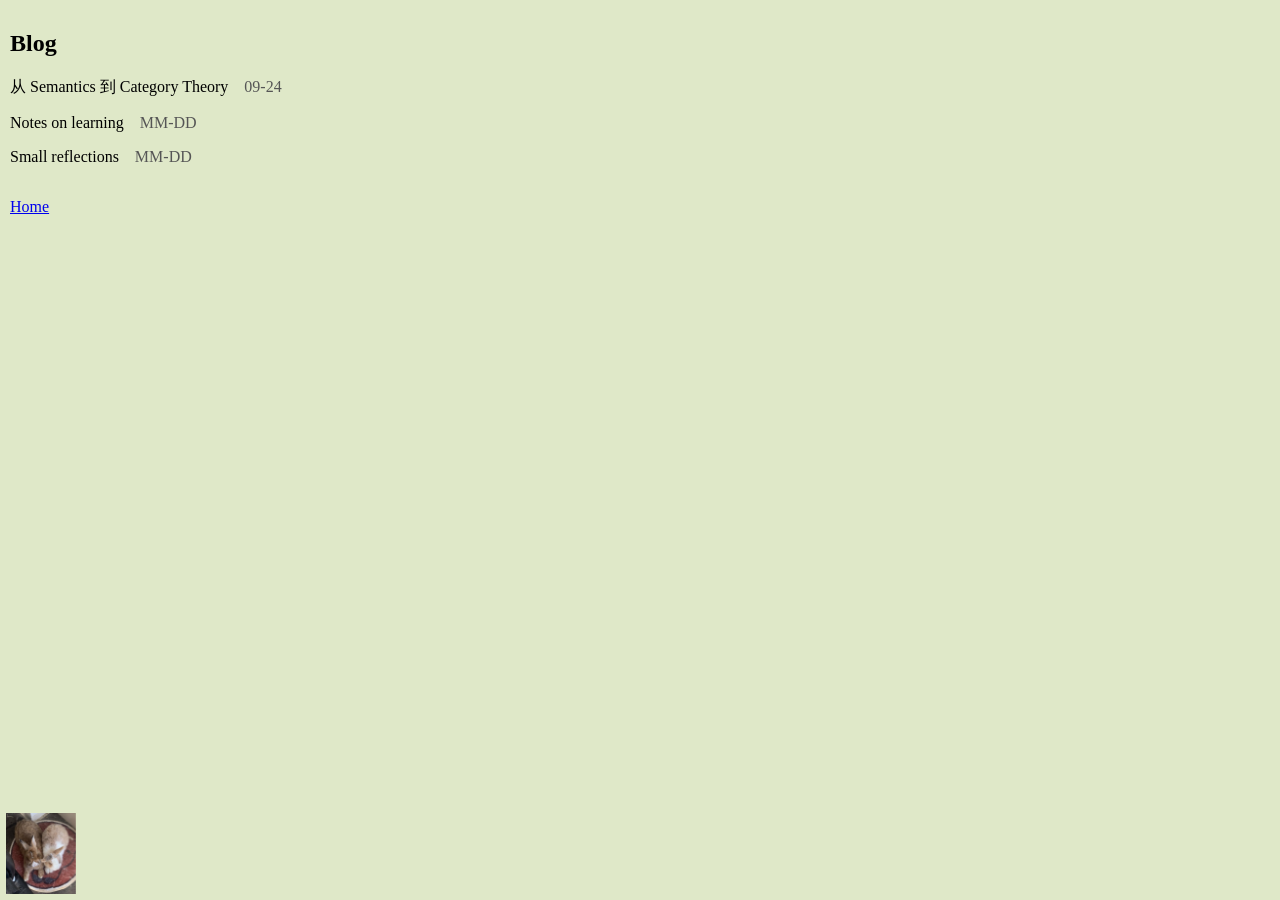
==== blog/index.html @ 42e05403 "update" ====
<!DOCTYPE html>
<html lang="en">
<head>
  <meta charset="UTF-8" />
  <meta name="viewport" content="width=device-width, initial-scale=1.0" />
  <title>Blog | 泽华Zehua</title>
  <link rel="stylesheet" href="../style.css" />
</head>
<body>
  <main>
  <h2>Blog</h2>
  <div class="blog-posts">
    <p class="blog-entry"><a href="./a-first-note.html">从 Semantics 到 Category Theory</a> <span class="post-date">09-24</span></p>
    <p class="blog-entry"><a href="./notes-on-learning.html">Notes on learning</a> <span class="post-date">MM-DD</span></p>
    <p class="blog-entry"><a href="./small-reflections.html">Small reflections</a> <span class="post-date">MM-DD</span></p>
  </div>

  <nav class="page-navigation"><a href="../index.html">Home</a></nav>
  </main>

  <div class="rabbits">
    <img src="../土豆%20%26%20糯米/rabbits-together.jpeg" alt="Tudou and Nuomi resting together">
  </div>

</body>
</html>
---- style.css ----
body {
  font-family: Georgia, "Times New Roman", serif;
  background: #dfe8c8;
  margin: 0;
  padding: 10px;
  padding-bottom: 100px;
  max-width: 620px;
}

.contact-layout {
  display: flex;
  flex-direction: column;
  min-height: calc(100vh - 110px);
  min-height: calc(100svh - 110px);
}

.contact-layout main {
  flex-shrink: 0;
}

.site-contact {
  margin-top: auto;
  padding-top: 38px;
  font-size: 14px;
}

.entry-heading {
  display: flex;
  flex-wrap: wrap;
  justify-content: space-between;
  align-items: baseline;
  gap: 8px 16px;
}

.page-navigation {
  margin-top: 32px;
}

.blog-posts a {
  color: inherit;
  text-decoration: none;
}

.blog-entry {
  display: flex;
  align-items: baseline;
  gap: 16px;
}

.post-date {
  color: #555;
  white-space: nowrap;
  font-variant-numeric: tabular-nums;
}

.blog-posts a:hover,
.blog-posts a:focus-visible {
  text-decoration: underline;
}

.post-title {
  font-size: 1em;
  font-weight: normal;
}

.post-section {
  margin-top: 28px;
}

.post-section h3 {
  font-size: 1em;
  margin-bottom: 8px;
}

.post-section p {
  margin-top: 0;
}

.rabbits {
  position: fixed;
  left: 6px;
  bottom: 6px;
}

.rabbits img {
  display: block;
  width: 70px;
  height: auto;
}
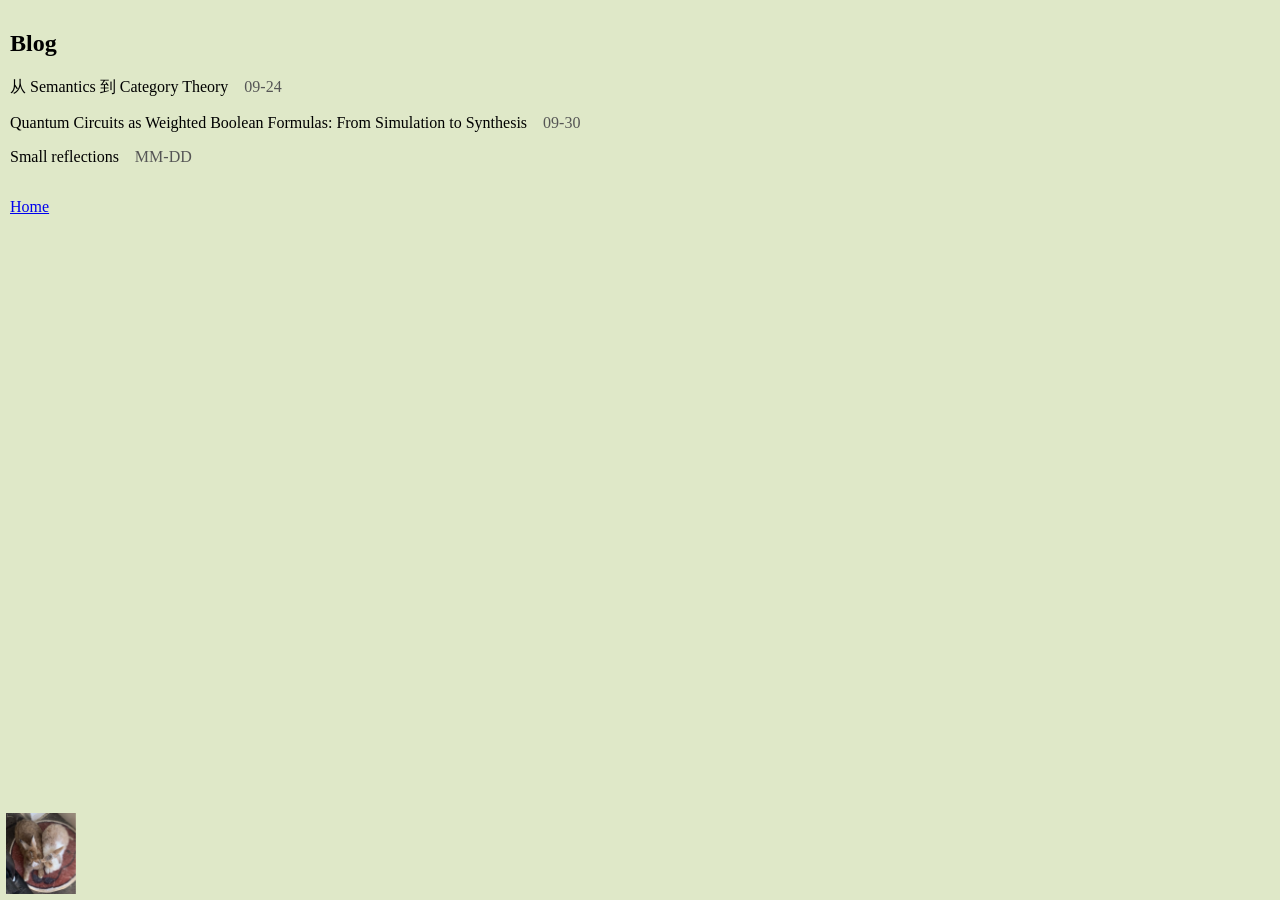
==== commit 23a79801: "add blog2" ====
--- a/blog/index.html
+++ b/blog/index.html
@@ -11,7 +11,7 @@
   <h2>Blog</h2>
   <div class="blog-posts">
     <p class="blog-entry"><a href="./a-first-note.html">从 Semantics 到 Category Theory</a> <span class="post-date">09-24</span></p>
-    <p class="blog-entry"><a href="./notes-on-learning.html">Notes on learning</a> <span class="post-date">MM-DD</span></p>
+    <p class="blog-entry"><a href="./quantum-circuits-as-weighted-boolean-formulas.html">Quantum Circuits as Weighted Boolean Formulas: From Simulation to Synthesis</a> <span class="post-date">09-30</span></p>
     <p class="blog-entry"><a href="./small-reflections.html">Small reflections</a> <span class="post-date">MM-DD</span></p>
   </div>
 
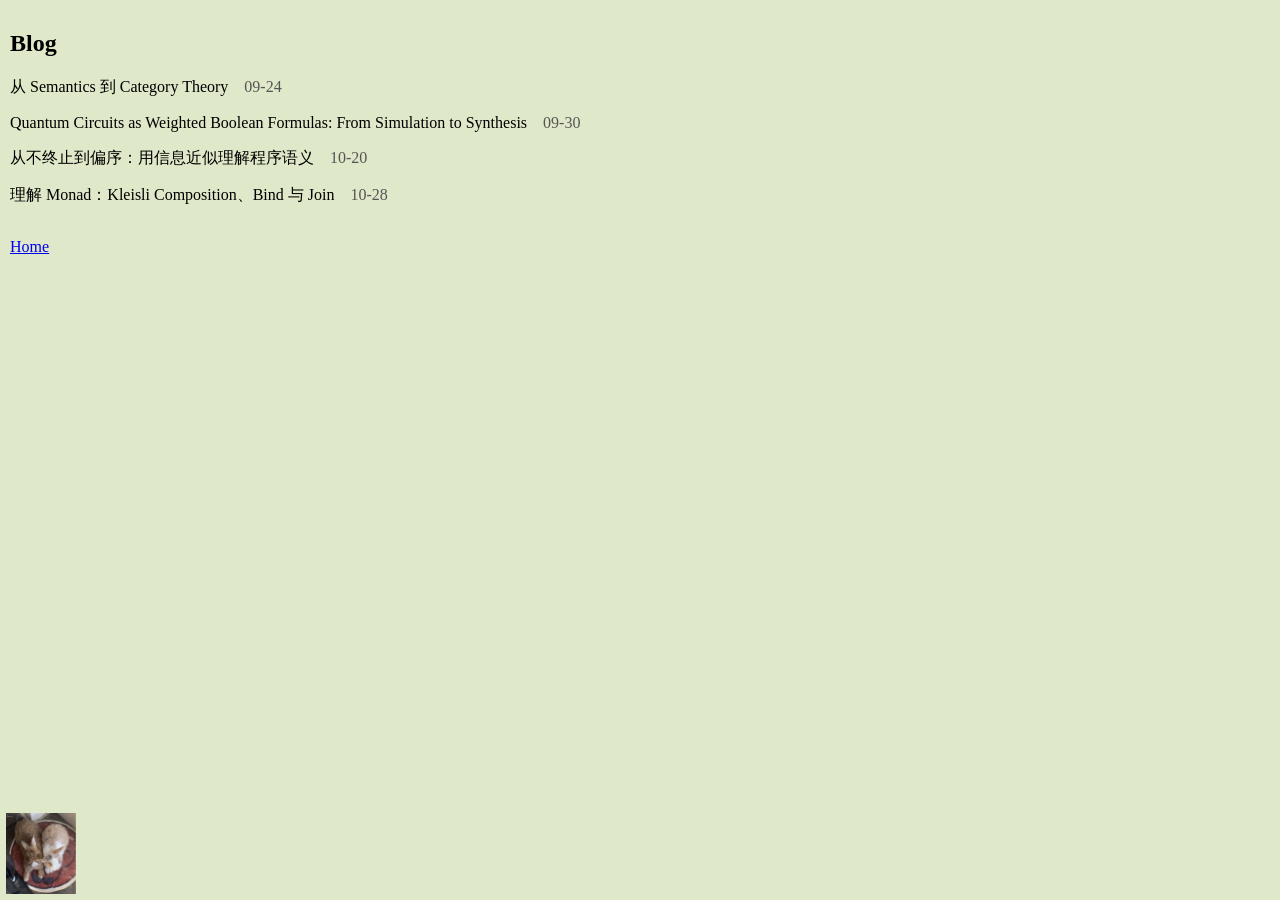
==== commit 9021c954: "add Blog3 Blog4" ====
--- a/blog/index.html
+++ b/blog/index.html
@@ -12,7 +12,8 @@
   <div class="blog-posts">
     <p class="blog-entry"><a href="./a-first-note.html">从 Semantics 到 Category Theory</a> <span class="post-date">09-24</span></p>
     <p class="blog-entry"><a href="./quantum-circuits-as-weighted-boolean-formulas.html">Quantum Circuits as Weighted Boolean Formulas: From Simulation to Synthesis</a> <span class="post-date">09-30</span></p>
-    <p class="blog-entry"><a href="./small-reflections.html">Small reflections</a> <span class="post-date">MM-DD</span></p>
+    <p class="blog-entry"><a href="./from-nontermination-to-partial-orders.html">从不终止到偏序：用信息近似理解程序语义</a> <span class="post-date"><time datetime="2026-10-20">10-20</time></span></p>
+    <p class="blog-entry"><a href="./understanding-monads.html">理解 Monad：Kleisli Composition、Bind 与 Join</a> <span class="post-date"><time datetime="2026-10-28">10-28</time></span></p>
   </div>
 
   <nav class="page-navigation"><a href="../index.html">Home</a></nav>
